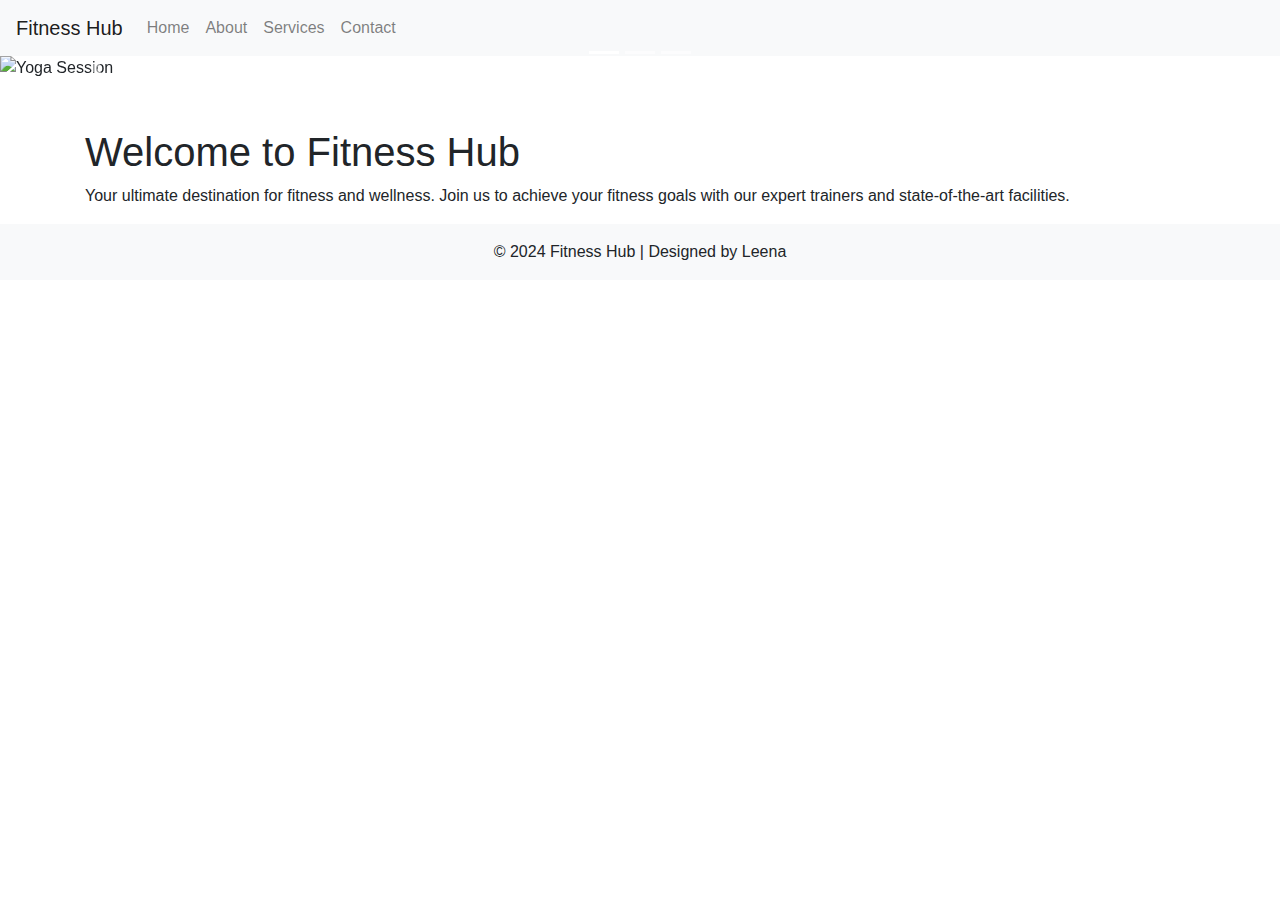
==== index.html @ 32515393 "Initial commit" ====
<!DOCTYPE html>
<html lang="en">
<head>
    <meta charset="UTF-8">
    <meta name="viewport" content="width=device-width, initial-scale=1.0">
    <title>Fitness Hub</title>
    <link rel="stylesheet" href="https://stackpath.bootstrapcdn.com/bootstrap/4.5.2/css/bootstrap.min.css">
    <link rel="stylesheet" href="css/styles.css">
</head>
<body>
    <!-- Navigation -->
    <nav class="navbar navbar-expand-lg navbar-light bg-light">
        <a class="navbar-brand" href="#">Fitness Hub</a>
        <button class="navbar-toggler" type="button" data-toggle="collapse" data-target="#navbarNav" aria-controls="navbarNav" aria-expanded="false" aria-label="Toggle navigation">
            <span class="navbar-toggler-icon"></span>
        </button>
        <div class="collapse navbar-collapse" id="navbarNav">
            <ul class="navbar-nav">
                <li class="nav-item"><a class="nav-link" href="index.html">Home</a></li>
                <li class="nav-item"><a class="nav-link" href="about.html">About</a></li>
                <li class="nav-item"><a class="nav-link" href="services.html">Services</a></li>
                <li class="nav-item"><a class="nav-link" href="contact.html">Contact</a></li>
            </ul>
        </div>
    </nav>

    <!-- Slider -->
    <div id="carouselExampleIndicators" class="carousel slide" data-ride="carousel">
        <ol class="carousel-indicators">
            <li data-target="#carouselExampleIndicators" data-slide-to="0" class="active"></li>
            <li data-target="#carouselExampleIndicators" data-slide-to="1"></li>
            <li data-target="#carouselExampleIndicators" data-slide-to="2"></li>
        </ol>
        <div class="carousel-inner">
            <div class="carousel-item active">
                <img src="images/Yoga Session.jpeg" class="d-block w-100" alt="Yoga Session">
            </div>
            <div class="carousel-item">
                <img src="images/Healthy Food.jpeg" class="d-block w-100" alt="Healthy Food">
            </div>
            <div class="carousel-item">
                <img src="images/Gym Workout.jpeg" class="d-block w-100" alt="Gym Workout">
            </div>
        </div>
        <a class="carousel-control-prev" href="#carouselExampleIndicators" role="button" data-slide="prev">
            <span class="carousel-control-prev-icon" aria-hidden="true"></span>
            <span class="sr-only">Previous</span>
        </a>
        <a class="carousel-control-next" href="#carouselExampleIndicators" role="button" data-slide="next">
            <span class="carousel-control-next-icon" aria-hidden="true"></span>
            <span class="sr-only">Next</span>
        </a>
    </div>

    <div class="container">
        <h1 class="mt-5">Welcome to Fitness Hub</h1>
        <p>Your ultimate destination for fitness and wellness. Join us to achieve your fitness goals with our expert trainers and state-of-the-art facilities.</p>
    </div>

    <!-- Footer -->
    <footer class="bg-light text-center text-lg-start">
        <div class="text-center p-3">
            &copy; 2024 Fitness Hub | Designed by Leena
        </div>
    </footer>

    <script src="https://code.jquery.com/jquery-3.5.1.slim.min.js"></script>
    <script src="https://cdn.jsdelivr.net/npm/@popperjs/core@2.5.4/dist/umd/popper.min.js"></script>
    <script src="https://stackpath.bootstrapcdn.com/bootstrap/4.5.2/js/bootstrap.min.js"></script>
    <script src="js/scripts.js"></script>
</body>
</html>
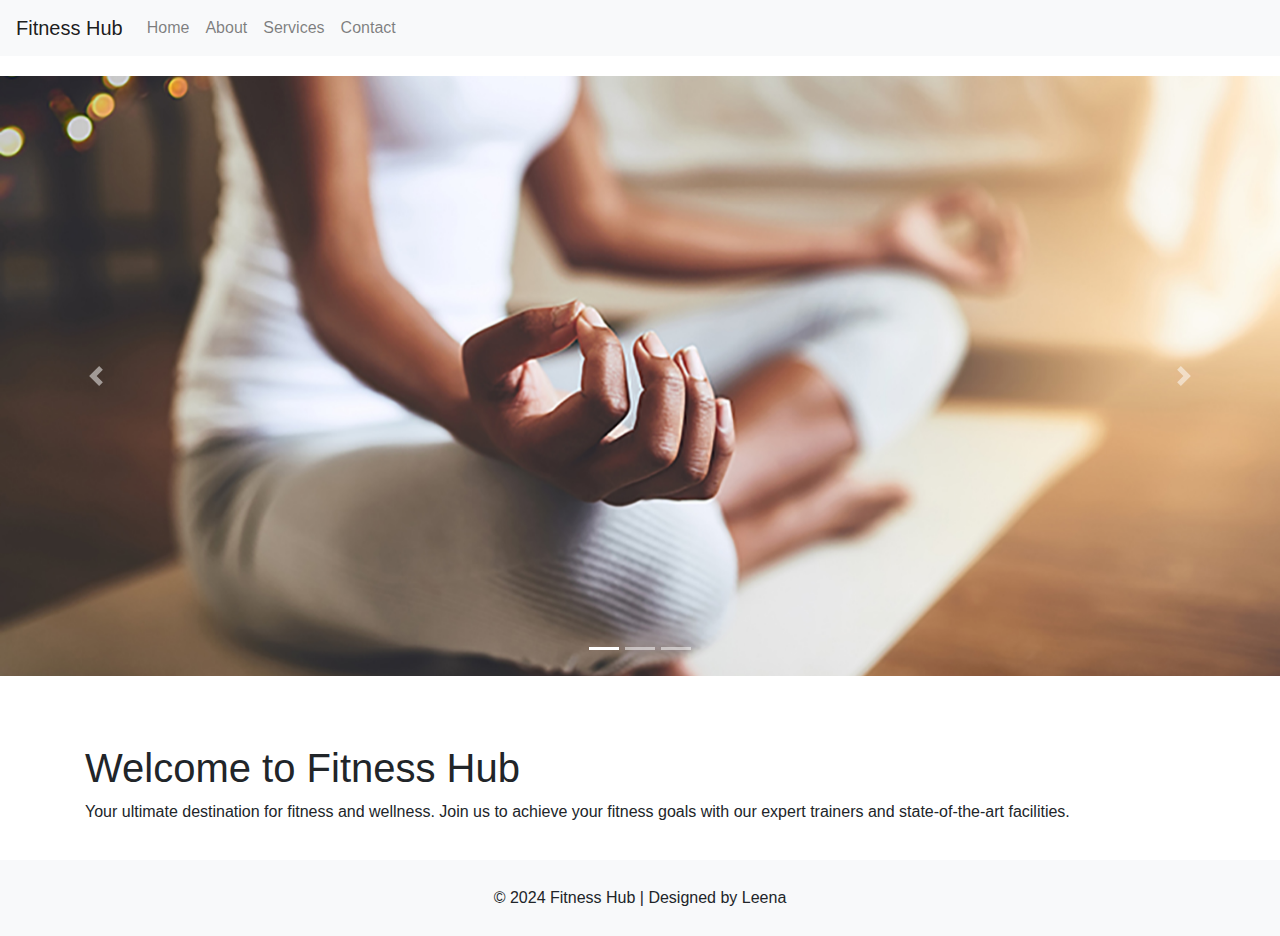
==== commit 591b7c0d: "Update index.html" ====
--- a/index.html
+++ b/index.html
@@ -5,7 +5,7 @@
     <meta name="viewport" content="width=device-width, initial-scale=1.0">
     <title>Fitness Hub</title>
     <link rel="stylesheet" href="https://stackpath.bootstrapcdn.com/bootstrap/4.5.2/css/bootstrap.min.css">
-    <link rel="stylesheet" href="css/styles.css">
+    <link rel="stylesheet" href="styles.css">
 </head>
 <body>
     <!-- Navigation -->
@@ -33,13 +33,13 @@
         </ol>
         <div class="carousel-inner">
             <div class="carousel-item active">
-                <img src="images/Yoga Session.jpeg" class="d-block w-100" alt="Yoga Session">
+                <img src="Yoga Session.jpeg" class="d-block w-100" alt="Yoga Session">
             </div>
             <div class="carousel-item">
-                <img src="images/Healthy Food.jpeg" class="d-block w-100" alt="Healthy Food">
+                <img src="Healthy Food.jpeg" class="d-block w-100" alt="Healthy Food">
             </div>
             <div class="carousel-item">
-                <img src="images/Gym Workout.jpeg" class="d-block w-100" alt="Gym Workout">
+                <img src="Gym Workout.jpeg" class="d-block w-100" alt="Gym Workout">
             </div>
         </div>
         <a class="carousel-control-prev" href="#carouselExampleIndicators" role="button" data-slide="prev">
--- a/styles.css
+++ b/styles.css
@@ -0,0 +1,37 @@
+/* styles.css */
+
+/* General styles */
+body {
+    font-family: Arial, sans-serif;
+    margin: 0;
+    padding: 0;
+}
+
+/* Navigation bar styles */
+.navbar {
+    margin-bottom: 20px;
+}
+
+/* Carousel styles */
+.carousel-item img {
+    height: 600px;
+    object-fit: cover;
+}
+
+/* Footer styles */
+footer {
+    background-color: #f8f9fa;
+    padding: 10px 0;
+}
+
+/* Page-specific styles */
+.container {
+    padding-top: 20px;
+    padding-bottom: 20px;
+}
+
+/* Form styles */
+form {
+    margin-top: 20px;
+}
+
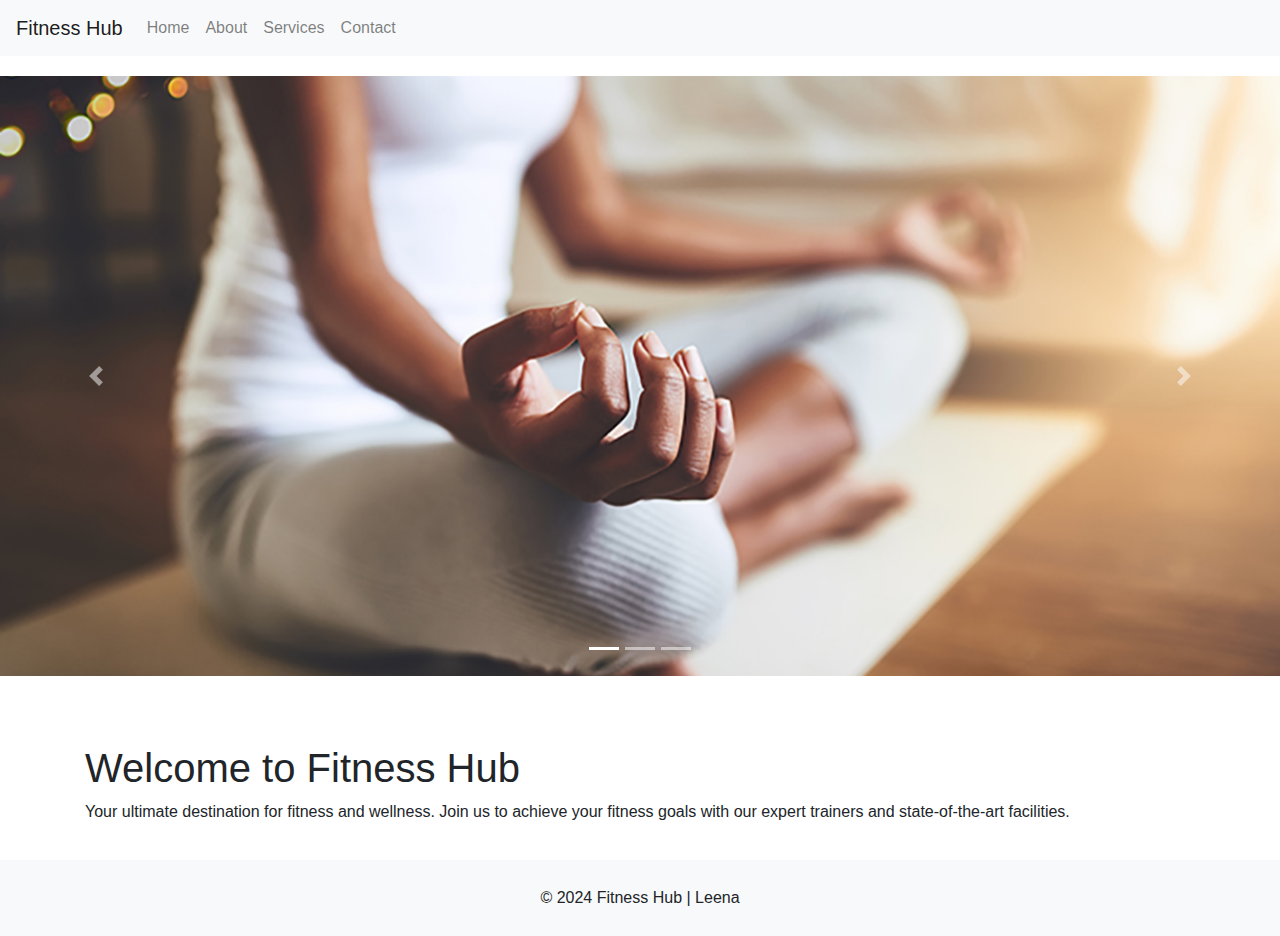
==== commit bb7a71a2: "Update index.html" ====
--- a/index.html
+++ b/index.html
@@ -60,14 +60,14 @@
     <!-- Footer -->
     <footer class="bg-light text-center text-lg-start">
         <div class="text-center p-3">
-            &copy; 2024 Fitness Hub | Designed by Leena
+            &copy; 2024 Fitness Hub | Leena
         </div>
     </footer>
 
     <script src="https://code.jquery.com/jquery-3.5.1.slim.min.js"></script>
     <script src="https://cdn.jsdelivr.net/npm/@popperjs/core@2.5.4/dist/umd/popper.min.js"></script>
     <script src="https://stackpath.bootstrapcdn.com/bootstrap/4.5.2/js/bootstrap.min.js"></script>
-    <script src="js/scripts.js"></script>
+    <script src="scripts.js"></script>
 </body>
 </html>
 
